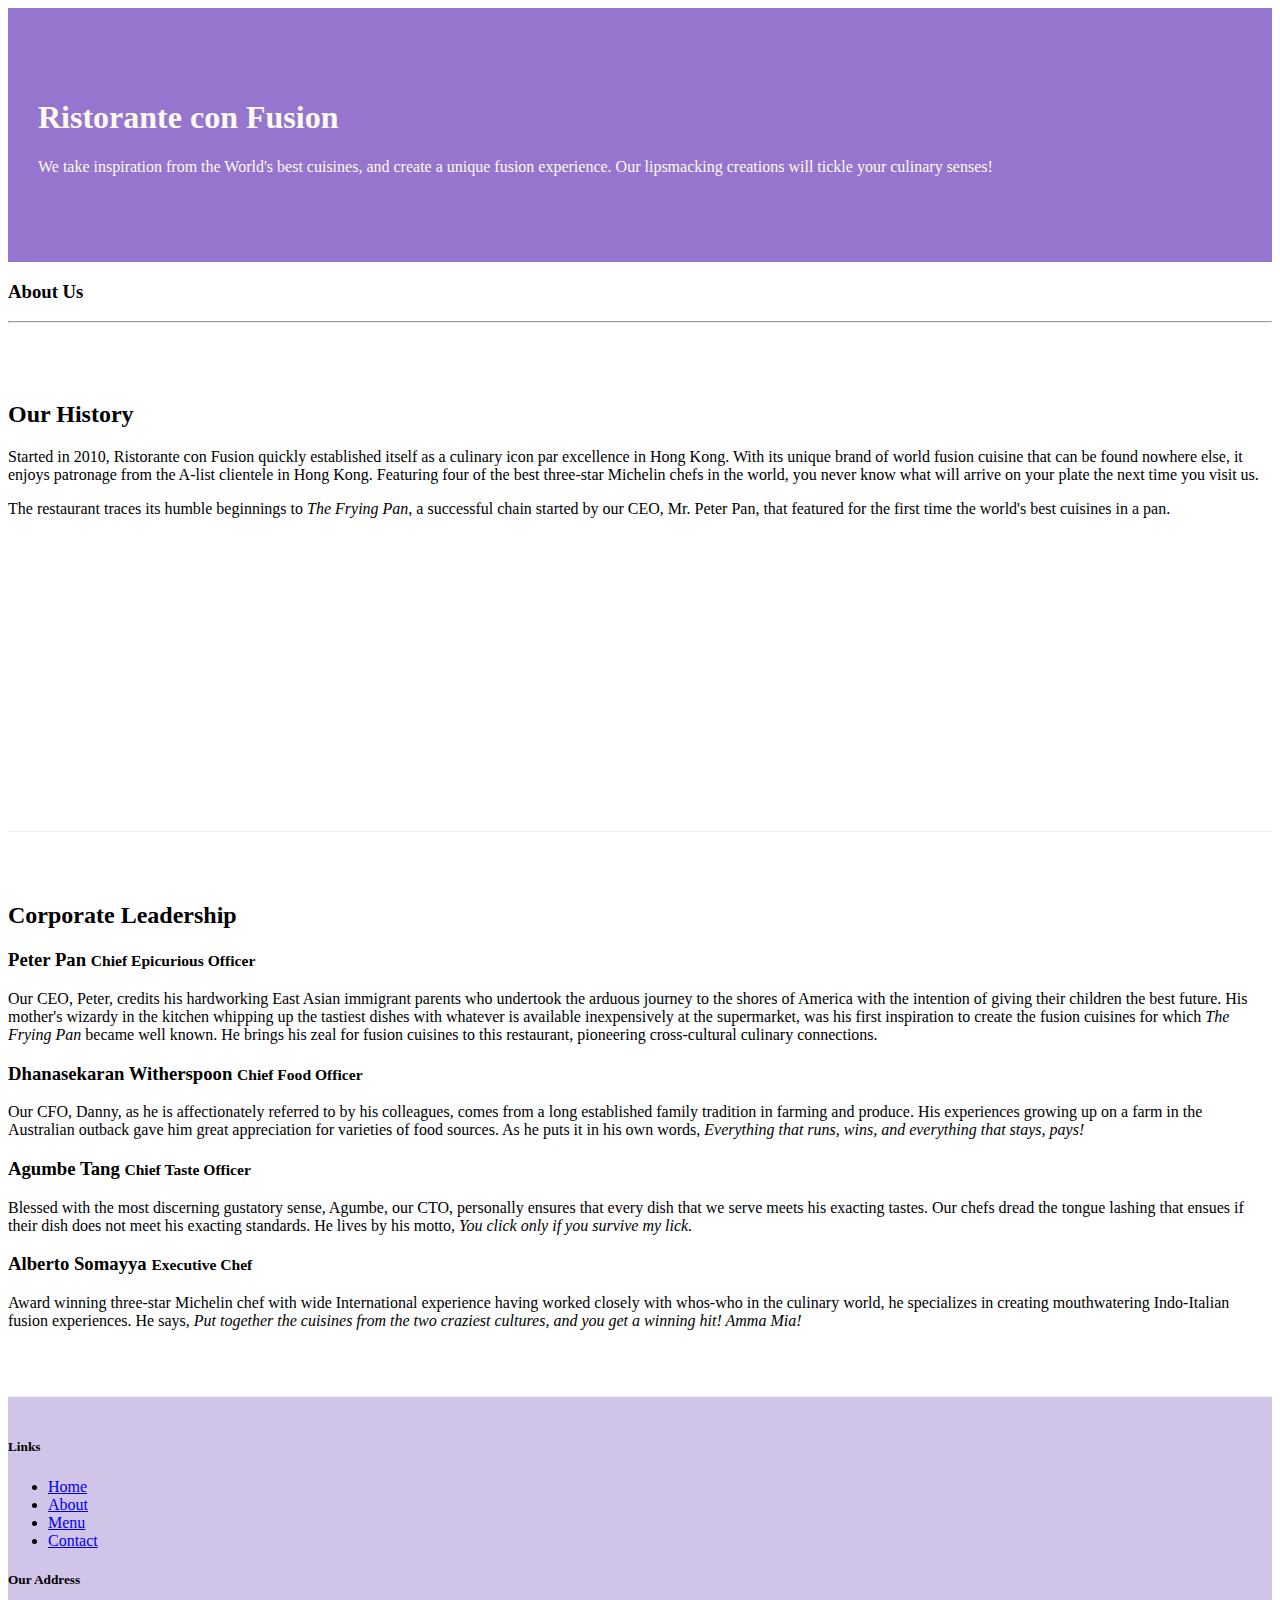
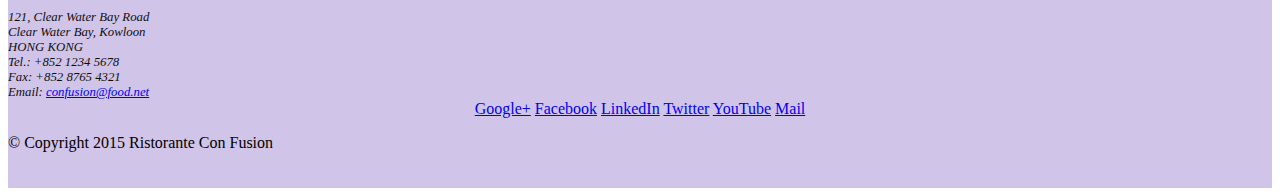
==== aboutus.html @ eb4606a0 "Assignment 1" ====
<!DOCTYPE html>
<html lang="en">

<head>
  <!-- Required meta tags always come first -->
    <meta charset="utf-8">
    <meta name="viewport" content="width=device-width, initial-scale=1, shrink-to-fit=no">
    <meta http-equiv="x-ua-compatible" content="ie=edge">

    <!-- Bootstrap CSS -->
    <link rel="stylesheet" href="node_modules/bootstrap/dist/css/bootstrap.min.css">
    <link rel="stylesheet" href="css/styles.css">

    <title>Ristorante Con Fusion</title>
</head>

<body>

    <header class="jumbotron">
        <div class="container">
            <div class="row row-header">
                <div class="col-12 col-sm-8">
                    <h1>Ristorante con Fusion</h1>
                    <p>We take inspiration from the World's best cuisines, and create a unique fusion experience. Our lipsmacking creations will tickle your culinary senses!</p>
                </div>
                <div class="col col-sm">
                </div>
            </div>
        </div>
    </header>

    <div class="container">
        <div class="row">
            <div>
               <h3>About Us</h3>
               <hr>
            </div>
        </div>
        
        <div class="row row-content">
            <div class="col-md-6">
                <h2>Our History</h2>
                <p>Started in 2010, Ristorante con Fusion quickly established itself as a culinary icon par excellence in Hong Kong. With its unique brand of world fusion cuisine that can be found nowhere else, it enjoys patronage from the A-list clientele in Hong Kong.  Featuring four of the best three-star Michelin chefs in the world, you never know what will arrive on your plate the next time you visit us.</p>
                <p>The restaurant traces its humble beginnings to <em>The Frying Pan</em>, a successful chain started by our CEO, Mr. Peter Pan, that featured for the first time the world's best cuisines in a pan.</p>
            </div>
            <div>
            </div>
        </div>


        <div class="row row-content">
            <div>
                <h2>Corporate Leadership</h2>
                <h3>Peter Pan <small>Chief Epicurious Officer</small></h3>
                <p class="hidden-sm-down">Our CEO, Peter, credits his hardworking East Asian immigrant parents who undertook the arduous journey to the shores of America with the intention of giving their children the best future. His mother's wizardy in the kitchen whipping up the tastiest dishes with whatever is available inexpensively at the supermarket, was his first inspiration to create the fusion cuisines for which <em>The Frying Pan</em> became well known. He brings his zeal for fusion cuisines to this restaurant, pioneering cross-cultural culinary connections.</p>
                <h3>Dhanasekaran Witherspoon <small>Chief Food Officer</small></h3>
                <p class="hidden-sm-down">Our CFO, Danny, as he is affectionately referred to by his colleagues, comes from a long established family tradition in farming and produce. His experiences growing up on a farm in the Australian outback gave him great appreciation for varieties of food sources. As he puts it in his own words, <em>Everything that runs, wins, and everything that stays, pays!</em></p>
                <h3>Agumbe Tang <small>Chief Taste Officer</small></h3>
                <p class="hidden-sm-down">Blessed with the most discerning gustatory sense, Agumbe, our CTO, personally ensures that every dish that we serve meets his exacting tastes. Our chefs dread the tongue lashing that ensues if their dish does not meet his exacting standards. He lives by his motto, <em>You click only if you survive my lick.</em></p>
                <h3>Alberto Somayya <small>Executive Chef</small></h3>
                <p class="hidden-sm-down">Award winning three-star Michelin chef with wide International experience having worked closely with whos-who in the culinary world, he specializes in creating mouthwatering Indo-Italian fusion experiences. He says, <em>Put together the cuisines from the two craziest cultures, and you get a winning hit! Amma Mia!</em></p>
            </div>
       </div>

    </div>

    <footer class="footer">
        <div class="container">
            <div class="row">             
                <div class="col-5 offset-1 col-sm-2">
                    <h5>Links</h5>
                    <ul class="list-unstyled">
                        <li><a href="#">Home</a></li>
                        <li><a href="#">About</a></li>
                        <li><a href="#">Menu</a></li>
                        <li><a href="#">Contact</a></li>
                    </ul>
                </div>
                <div class="col-6 col-sm-5">
                    <h5>Our Address</h5>
                    <address>
		              121, Clear Water Bay Road<br>
		              Clear Water Bay, Kowloon<br>
		              HONG KONG<br>
		              Tel.: +852 1234 5678<br>
		              Fax: +852 8765 4321<br>
		              Email: <a href="mailto:confusion@food.net">confusion@food.net</a>
		           </address>
                </div>
                <div class="col-sm align-self-center">
                    <div style="text-align:center">
                        <a href="http://google.com/+">Google+</a>
                        <a href="http://www.facebook.com/profile.php?id=">Facebook</a>
                        <a href="http://www.linkedin.com/in/">LinkedIn</a>
                        <a href="http://twitter.com/">Twitter</a>
                        <a href="http://youtube.com/">YouTube</a>
                        <a href="mailto:">Mail</a>
                    </div>
                </div>
           </div>
           <div class="row justify-content-center">             
                <div class="col-auto">
                    <p>© Copyright 2015 Ristorante Con Fusion</p>
                </div>
           </div>
        </div>
    </footer>

</body>

</html>
---- css/styles.css ----
.row-header {
    margin:0px auto;
    padding:0px;
}

.row-content{
    margin:0px auto;
    padding:50px 0px 50px 0px;
    border-bottom:1px ridge;
    min-height: 400px;
}

.footer{
    background-color: #D1C4E9;
    margin: 0px auto;
    padding: 20px 0px 20px 0px;
}

.jumbotron{
    padding: 70px 30px 70px 30px;
    margin: 0px auto;
    background-color: #9575CD;
    color: floralwhite;
}

address{
    font-size: 80%;
    margin: 0px;
    color: #0f0f0f;
}
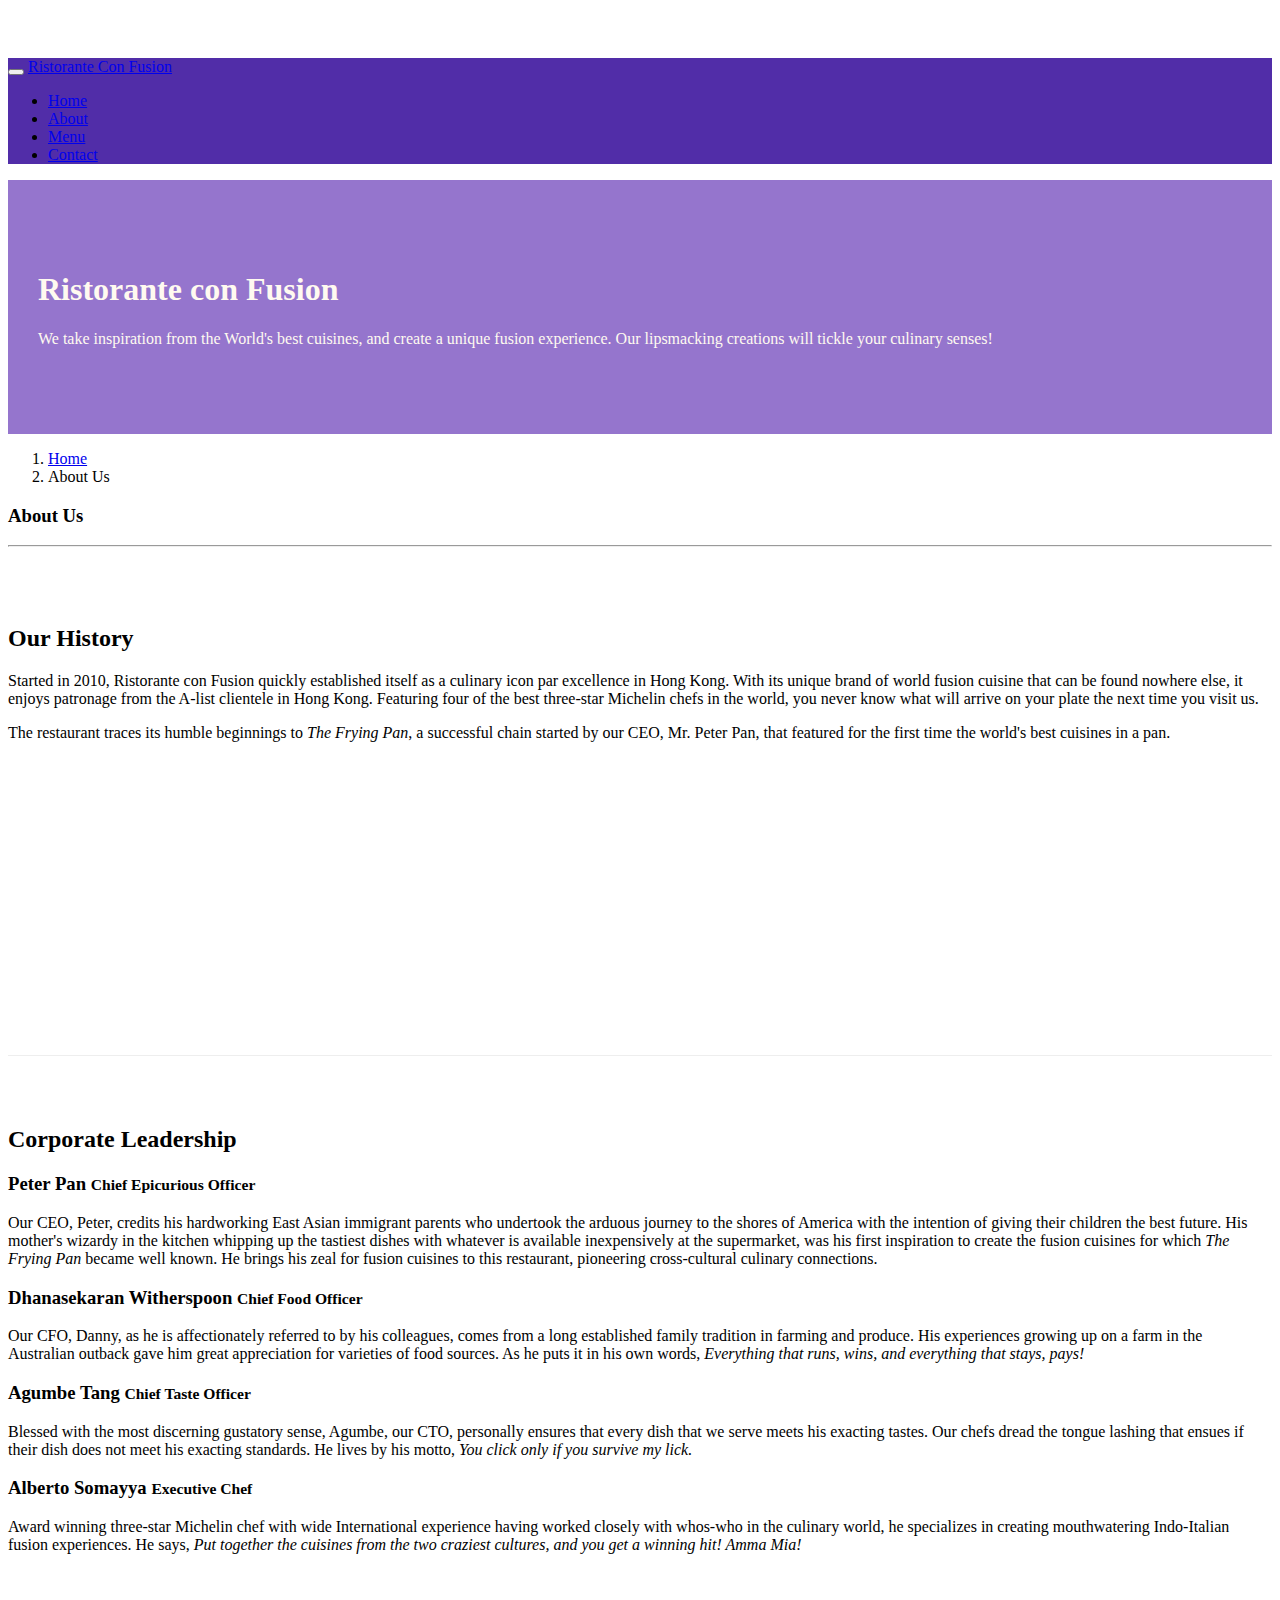
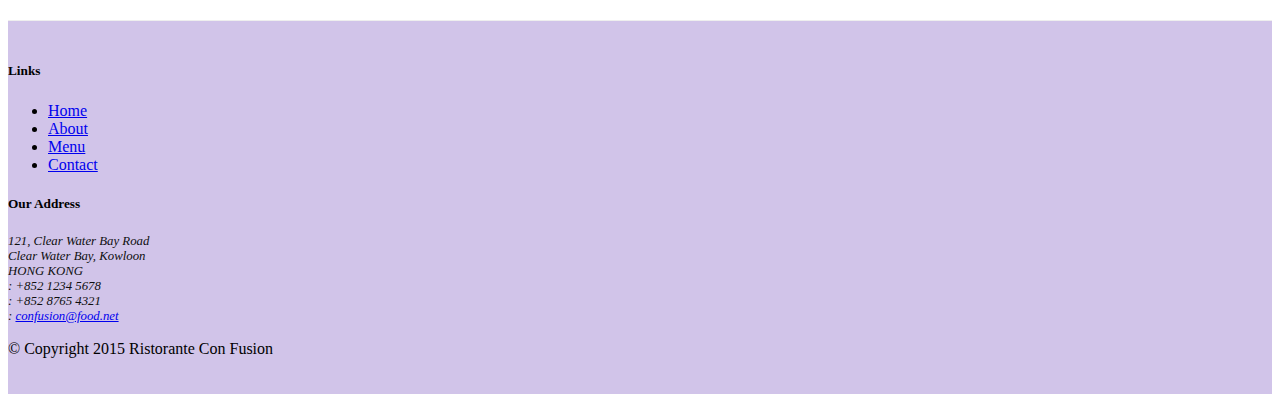
==== commit 92e9f3b8: "Nav-Bar & Icon-Fonts" ====
--- a/aboutus.html
+++ b/aboutus.html
@@ -9,12 +9,30 @@
 
     <!-- Bootstrap CSS -->
     <link rel="stylesheet" href="node_modules/bootstrap/dist/css/bootstrap.min.css">
+    <link rel="stylesheet" href="node_modules/font-awesome/css/font-awesome.min.css">
+    <link rel="stylesheet" href="css/bootstrap-social.css">
     <link rel="stylesheet" href="css/styles.css">
 
     <title>Ristorante Con Fusion</title>
 </head>
 
 <body>
+    <nav class="navbar navbar-inverse navbar-toggleable-sm fixed-top">
+        <div class="container">
+            <button class="navbar-toggler" type="button" data-toggle="collapse" data-target="#Navbar">
+                <span class="navbar-toggler-icon"></span>
+            </button>
+            <a class="navbar-brand" href="./index.html">Ristorante Con Fusion</a>
+            <div class="collapse navbar-collapse" id="Navbar">
+                <ul class="navbar-nav">
+                    <li class="nav-item"><a class="nav-link" href="./index.html"><span class="fa fa-home fa-lg"></span> Home</a></li>
+                    <li class="nav-item active"><a class="nav-link" href="#"><span class="fa fa-info fa-lg"></span> About</a></li>
+                    <li class="nav-item"><a class="nav-link" href="#"><span class="fa fa-list fa-lg"></span> Menu</a></li>
+                    <li class="nav-item"><a class="nav-link" href="#"><span class="fa fa-address-card fa-lg"></span> Contact</a></li>
+                </ul>
+            </div>
+        </div>
+    </nav>
 
     <header class="jumbotron">
         <div class="container">
@@ -31,6 +49,10 @@
 
     <div class="container">
         <div class="row">
+            <ol class="col-12 breadcrumb">
+                <li class="breadcrumb-item"><a href="./index.html">Home</a></li>
+                <li class="breadcrumb-item active">About Us</li>
+            </ol>
             <div>
                <h3>About Us</h3>
                <hr>
@@ -70,7 +92,7 @@
                 <div class="col-5 offset-1 col-sm-2">
                     <h5>Links</h5>
                     <ul class="list-unstyled">
-                        <li><a href="#">Home</a></li>
+                        <li><a href="./index.html">Home</a></li>
                         <li><a href="#">About</a></li>
                         <li><a href="#">Menu</a></li>
                         <li><a href="#">Contact</a></li>
@@ -82,19 +104,19 @@
 		              121, Clear Water Bay Road<br>
 		              Clear Water Bay, Kowloon<br>
 		              HONG KONG<br>
-		              Tel.: +852 1234 5678<br>
-		              Fax: +852 8765 4321<br>
-		              Email: <a href="mailto:confusion@food.net">confusion@food.net</a>
+		              <i class="fa fa-phone fa-lg"></i>: +852 1234 5678<br>
+		              <i class="fa fa-fax fa-lg"></i>: +852 8765 4321<br>
+		              <i class="fa fa-envelope fa-lg"></i>: <a href="mailto:confusion@food.net">confusion@food.net</a>
 		           </address>
                 </div>
                 <div class="col-sm align-self-center">
                     <div style="text-align:center">
-                        <a href="http://google.com/+">Google+</a>
-                        <a href="http://www.facebook.com/profile.php?id=">Facebook</a>
-                        <a href="http://www.linkedin.com/in/">LinkedIn</a>
-                        <a href="http://twitter.com/">Twitter</a>
-                        <a href="http://youtube.com/">YouTube</a>
-                        <a href="mailto:">Mail</a>
+                        <a class="btn btn-social-icon btn-google-plus" href="http://google.com/+"><i class="fa fa-google-plus"></i></a>
+                        <a class="btn btn-social-icon btn-facebook" href="http://www.facebook.com/profile.php?id="><i class="fa fa-facebook"></i></a>
+                        <a class="btn btn-social-icon btn-linkedin" href="http://www.linkedin.com/in/"><i class="fa fa-linkedin"></i></a>
+                        <a class="btn btn-social-icon btn-twitter" href="http://twitter.com/"><i class="fa fa-twitter"></i></a>
+                        <a class="btn btn-social-icon btn-youtube" href="http://youtube.com/"><i class="fa fa-youtube"></i></a>
+                        <a class="btn btn-social-icon" href="mailto:"><i class="fa fa-envelope-o"></i></a>
                     </div>
                 </div>
            </div>
--- a/css/styles.css
+++ b/css/styles.css
@@ -27,4 +27,13 @@
     font-size: 80%;
     margin: 0px;
     color: #0f0f0f;
+}
+
+body{
+    padding: 50px 0px 0px 0px;
+    z-index: 0;
+}
+
+.navbar-inverse{
+    background-color: #512DA8;
 }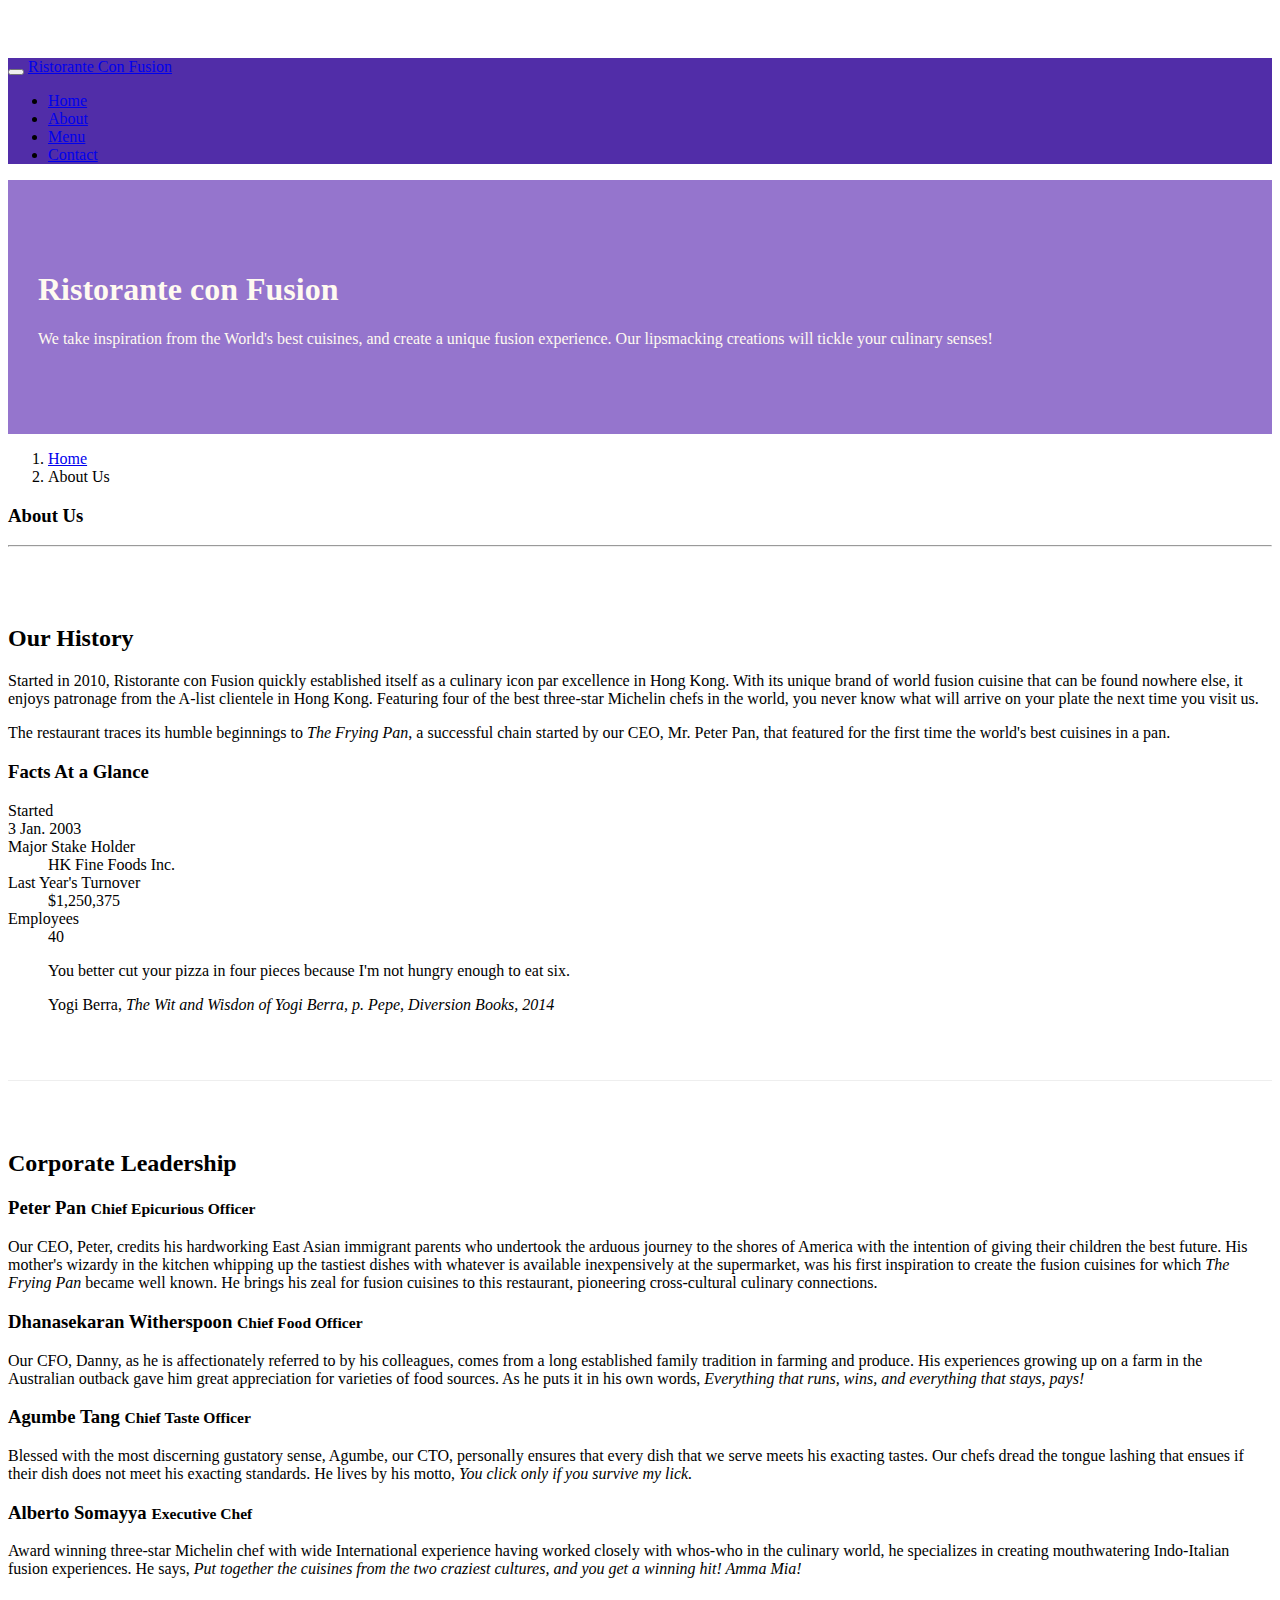
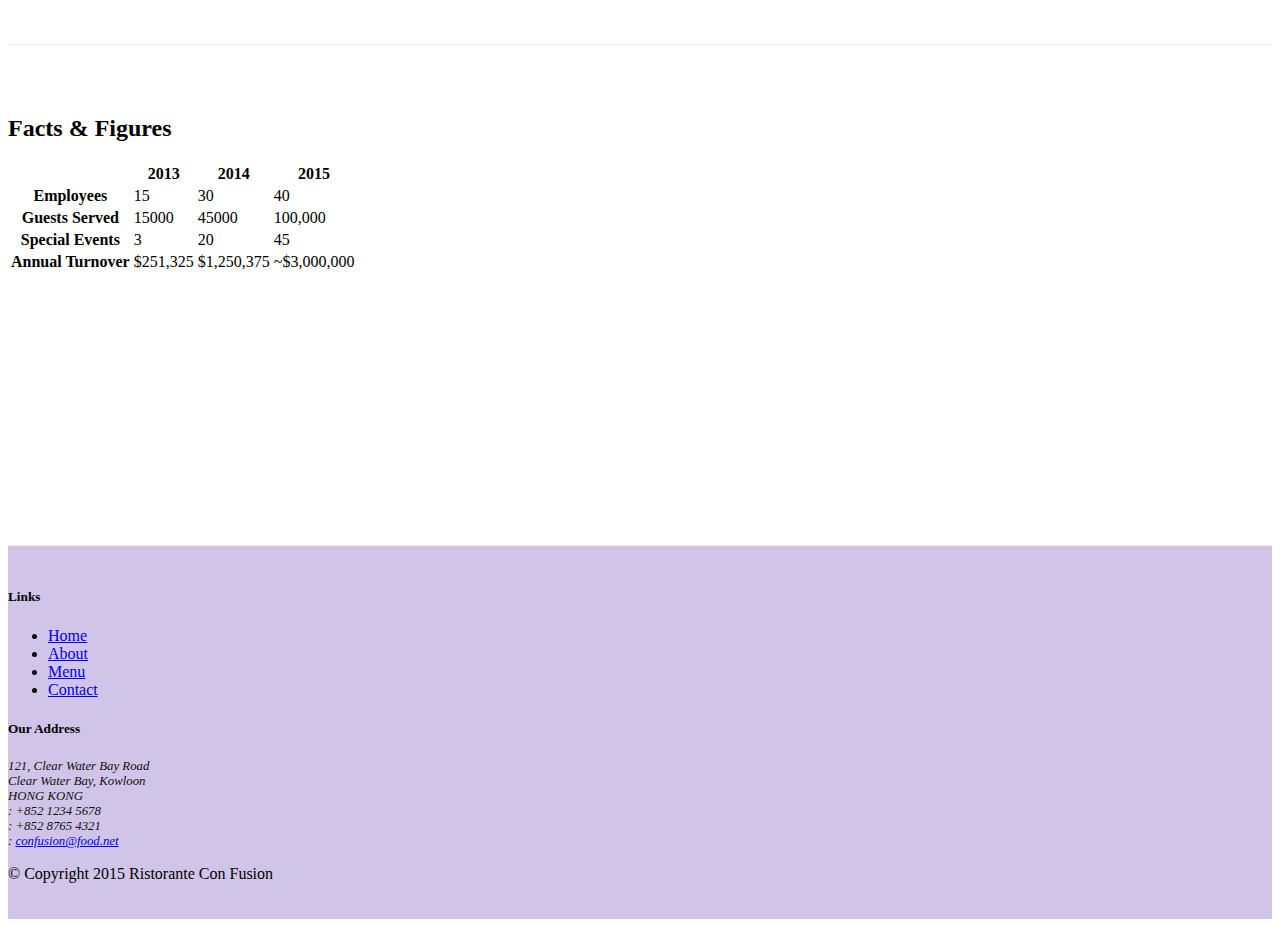
==== commit 23e8a142: "Tables & Cards" ====
--- a/aboutus.html
+++ b/aboutus.html
@@ -28,7 +28,7 @@
                     <li class="nav-item"><a class="nav-link" href="./index.html"><span class="fa fa-home fa-lg"></span> Home</a></li>
                     <li class="nav-item active"><a class="nav-link" href="#"><span class="fa fa-info fa-lg"></span> About</a></li>
                     <li class="nav-item"><a class="nav-link" href="#"><span class="fa fa-list fa-lg"></span> Menu</a></li>
-                    <li class="nav-item"><a class="nav-link" href="#"><span class="fa fa-address-card fa-lg"></span> Contact</a></li>
+                    <li class="nav-item"><a class="nav-link" href="./contactus.html"><span class="fa fa-address-card fa-lg"></span> Contact</a></li>
                 </ul>
             </div>
         </div>
@@ -65,7 +65,32 @@
                 <p>Started in 2010, Ristorante con Fusion quickly established itself as a culinary icon par excellence in Hong Kong. With its unique brand of world fusion cuisine that can be found nowhere else, it enjoys patronage from the A-list clientele in Hong Kong.  Featuring four of the best three-star Michelin chefs in the world, you never know what will arrive on your plate the next time you visit us.</p>
                 <p>The restaurant traces its humble beginnings to <em>The Frying Pan</em>, a successful chain started by our CEO, Mr. Peter Pan, that featured for the first time the world's best cuisines in a pan.</p>
             </div>
-            <div>
+            <div class="col-sm">
+                <div class="card">
+                    <h3 class="card-header bg-primary text-white">Facts At a Glance</h3>
+                    <div class="card-block">
+                        <dl class="row">
+                            <dt class="col-6">Started</dt>
+                            <dt class="col-6">3 Jan. 2003</dt>
+                            <dt class="col-6">Major Stake Holder</dt>
+                            <dd class="col-6">HK Fine Foods Inc.</dd>
+                            <dt class="col-6">Last Year's Turnover</dt>
+                            <dd class="col-6">$1,250,375</dd>
+                            <dt class="col-6">Employees</dt>
+                            <dd class="col-6">40</dd>
+                        </dl>
+                    </div>
+                </div>
+            </div>
+            <div class="col-12">
+                <div class="card card-block bg-faded">
+                    <blockquote class="blockquote">
+                        <p class="mb-0">You better cut your pizza in four pieces because I'm not hungry enough to eat six.</p>
+                        <footer class="blockquote-footer">Yogi Berra,
+                            <cite title="Source Title">The Wit and Wisdon of Yogi Berra, p. Pepe, Diversion Books, 2014</cite>
+                        </footer>
+                    </blockquote>
+                </div>
             </div>
         </div>
 
@@ -83,7 +108,52 @@
                 <p class="hidden-sm-down">Award winning three-star Michelin chef with wide International experience having worked closely with whos-who in the culinary world, he specializes in creating mouthwatering Indo-Italian fusion experiences. He says, <em>Put together the cuisines from the two craziest cultures, and you get a winning hit! Amma Mia!</em></p>
             </div>
        </div>
-
+       <div class="row row-content">
+           <div class="col-12 col-sm-9">
+               <h2>Facts &amp; Figures</h2>
+               <div class="table table-responsive">
+                    <table class="table table-striped">
+                        <thead class="thead-inverse">
+                            <tr>
+                                <th>&nbsp;</th>
+                                <th>2013</th>
+                                <th>2014</th>
+                                <th>2015</th>
+                            </tr>
+                        </thead>
+                        <tbody>
+                            <tr>
+                                <th>Employees</th>
+                                <td>15</td>
+                                <td>30</td>
+                                <td>40</td>
+                            </tr>
+                            <tr>
+                                <th>Guests Served</th>
+                                <td>15000</td>
+                                <td>45000</td>
+                                <td>100,000</td>
+                            </tr>
+                            <tr>
+                                <th>Special Events</th>
+                                <td>3</td>
+                                <td>20</td>
+                                <td>45</td>
+                            </tr>
+                            <tr>
+                                <th>Annual Turnover</th>
+                                <td>$251,325</td>
+                                <td>$1,250,375</td>
+                                <td>~$3,000,000</td>
+                            </tr>
+                        </tbody>
+                    </table>
+               </div>
+           </div>
+           <div class="col-12 col-sm-3">
+               
+           </div> 
+       </div>
     </div>
 
     <footer class="footer">
@@ -95,7 +165,7 @@
                         <li><a href="./index.html">Home</a></li>
                         <li><a href="#">About</a></li>
                         <li><a href="#">Menu</a></li>
-                        <li><a href="#">Contact</a></li>
+                        <li><a href="./contactus.html">Contact</a></li>
                     </ul>
                 </div>
                 <div class="col-6 col-sm-5">
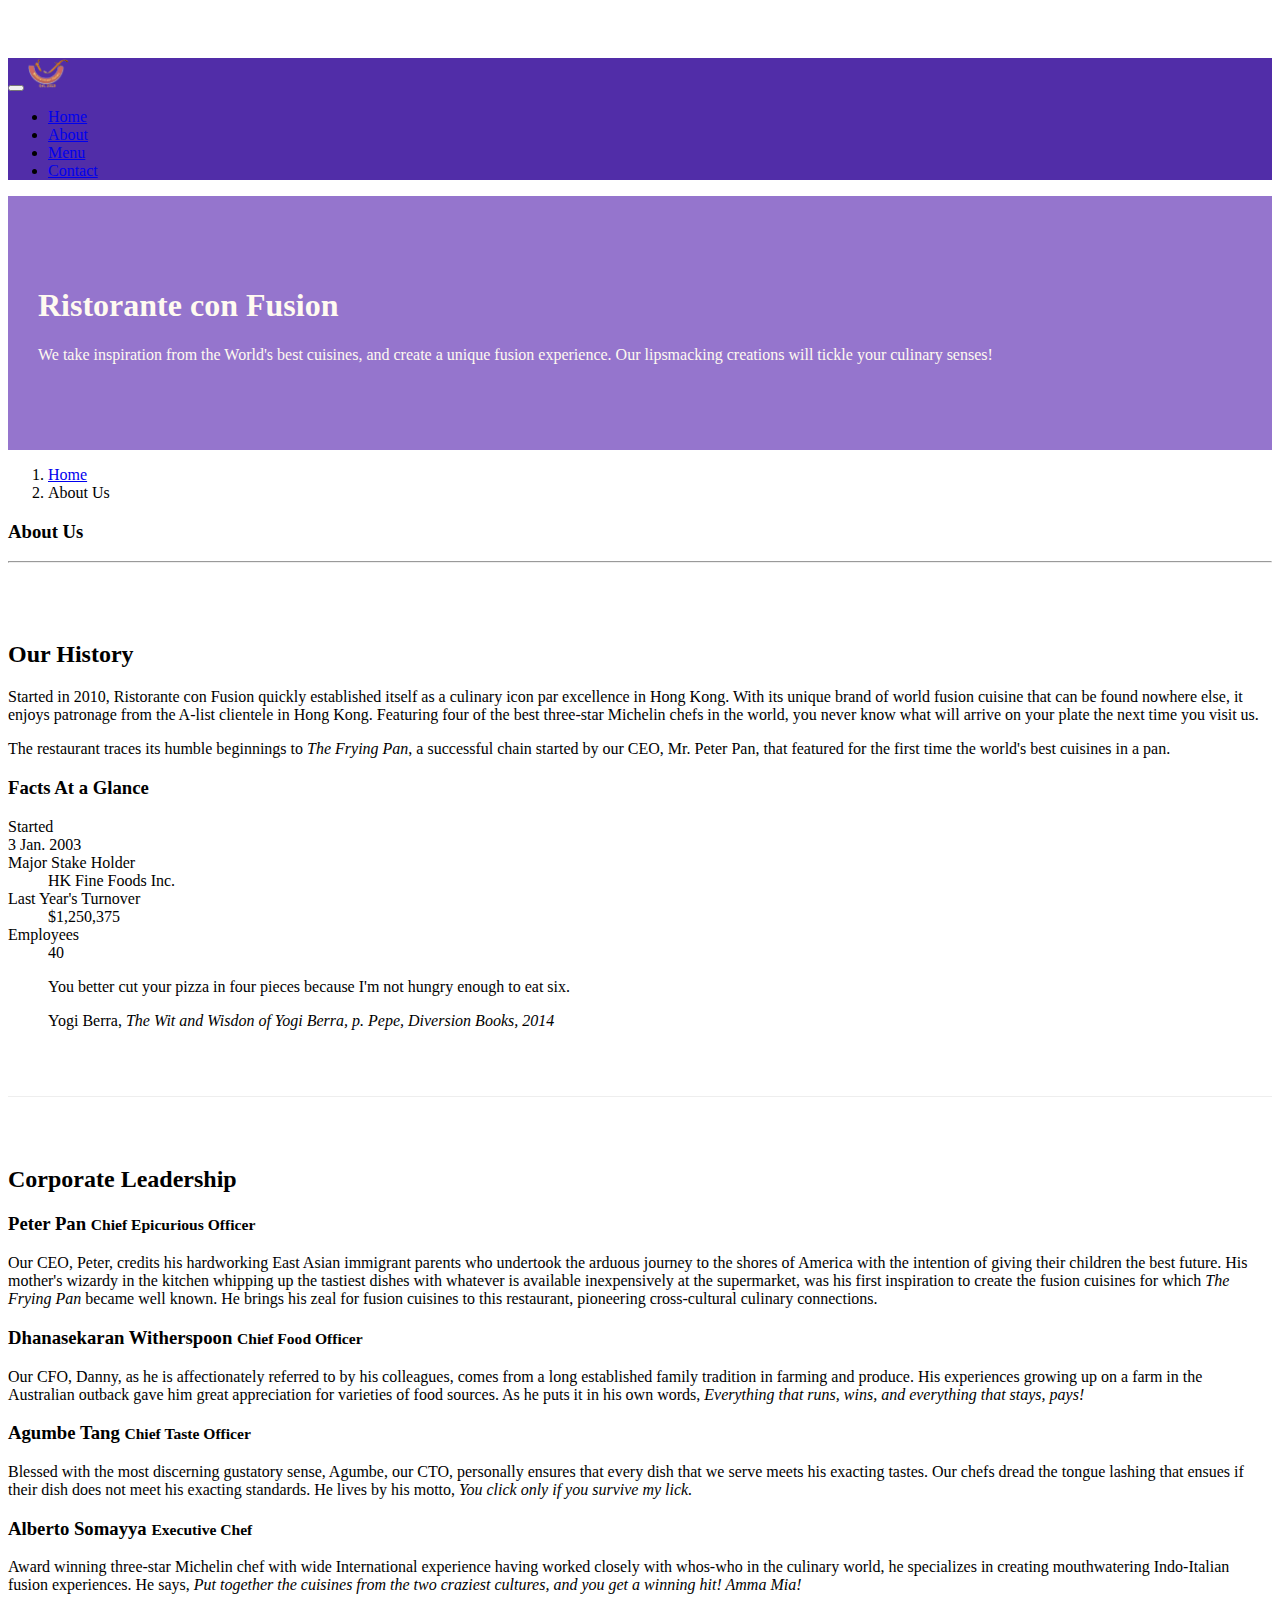
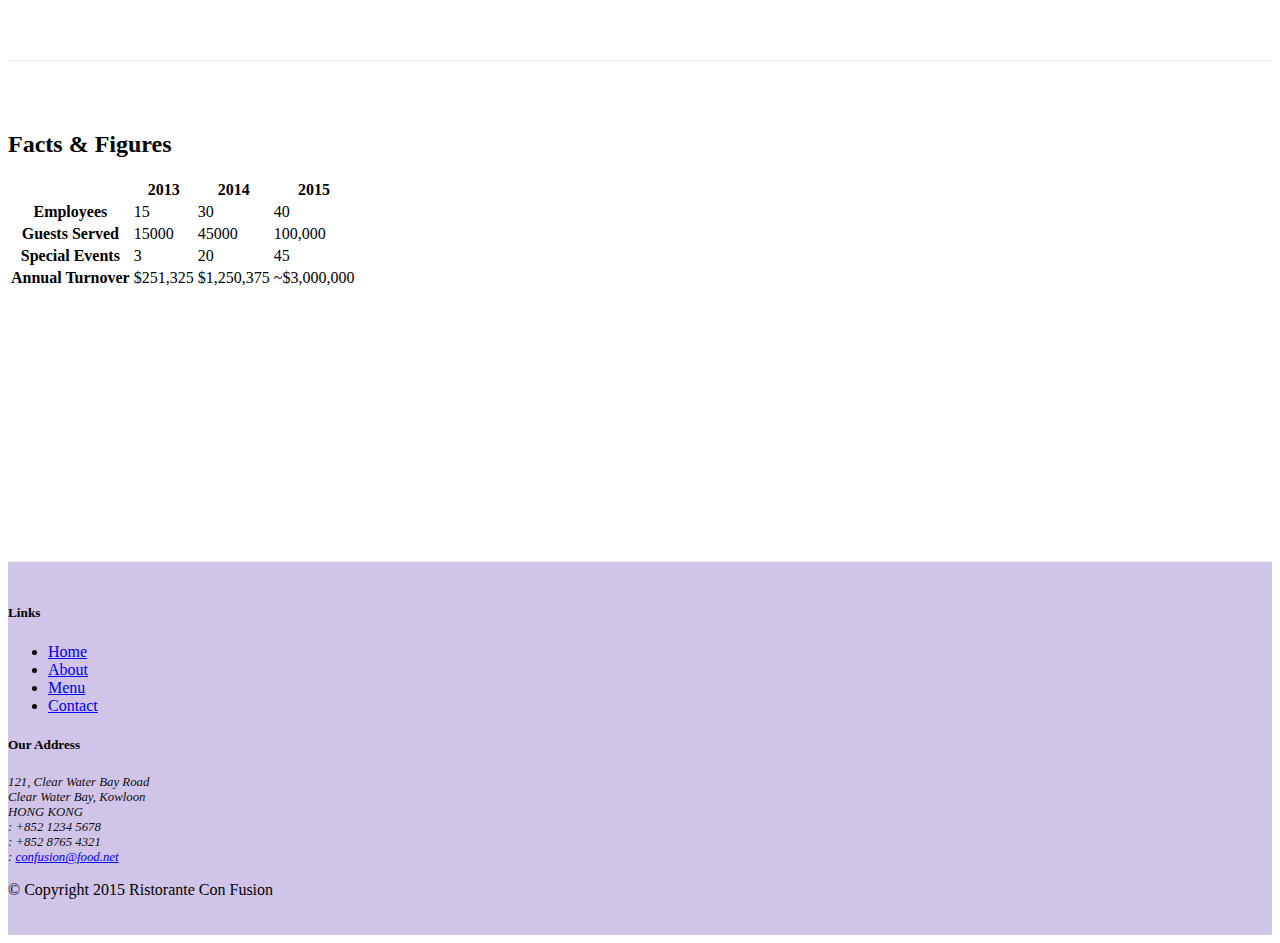
==== commit 5f52dbd5: "Images & Media" ====
--- a/aboutus.html
+++ b/aboutus.html
@@ -22,7 +22,7 @@
             <button class="navbar-toggler" type="button" data-toggle="collapse" data-target="#Navbar">
                 <span class="navbar-toggler-icon"></span>
             </button>
-            <a class="navbar-brand" href="./index.html">Ristorante Con Fusion</a>
+            <a class="navbar-brand" href="./index.html"><img src="img/logo.png" height="30" width="41"></a>
             <div class="collapse navbar-collapse" id="Navbar">
                 <ul class="navbar-nav">
                     <li class="nav-item"><a class="nav-link" href="./index.html"><span class="fa fa-home fa-lg"></span> Home</a></li>
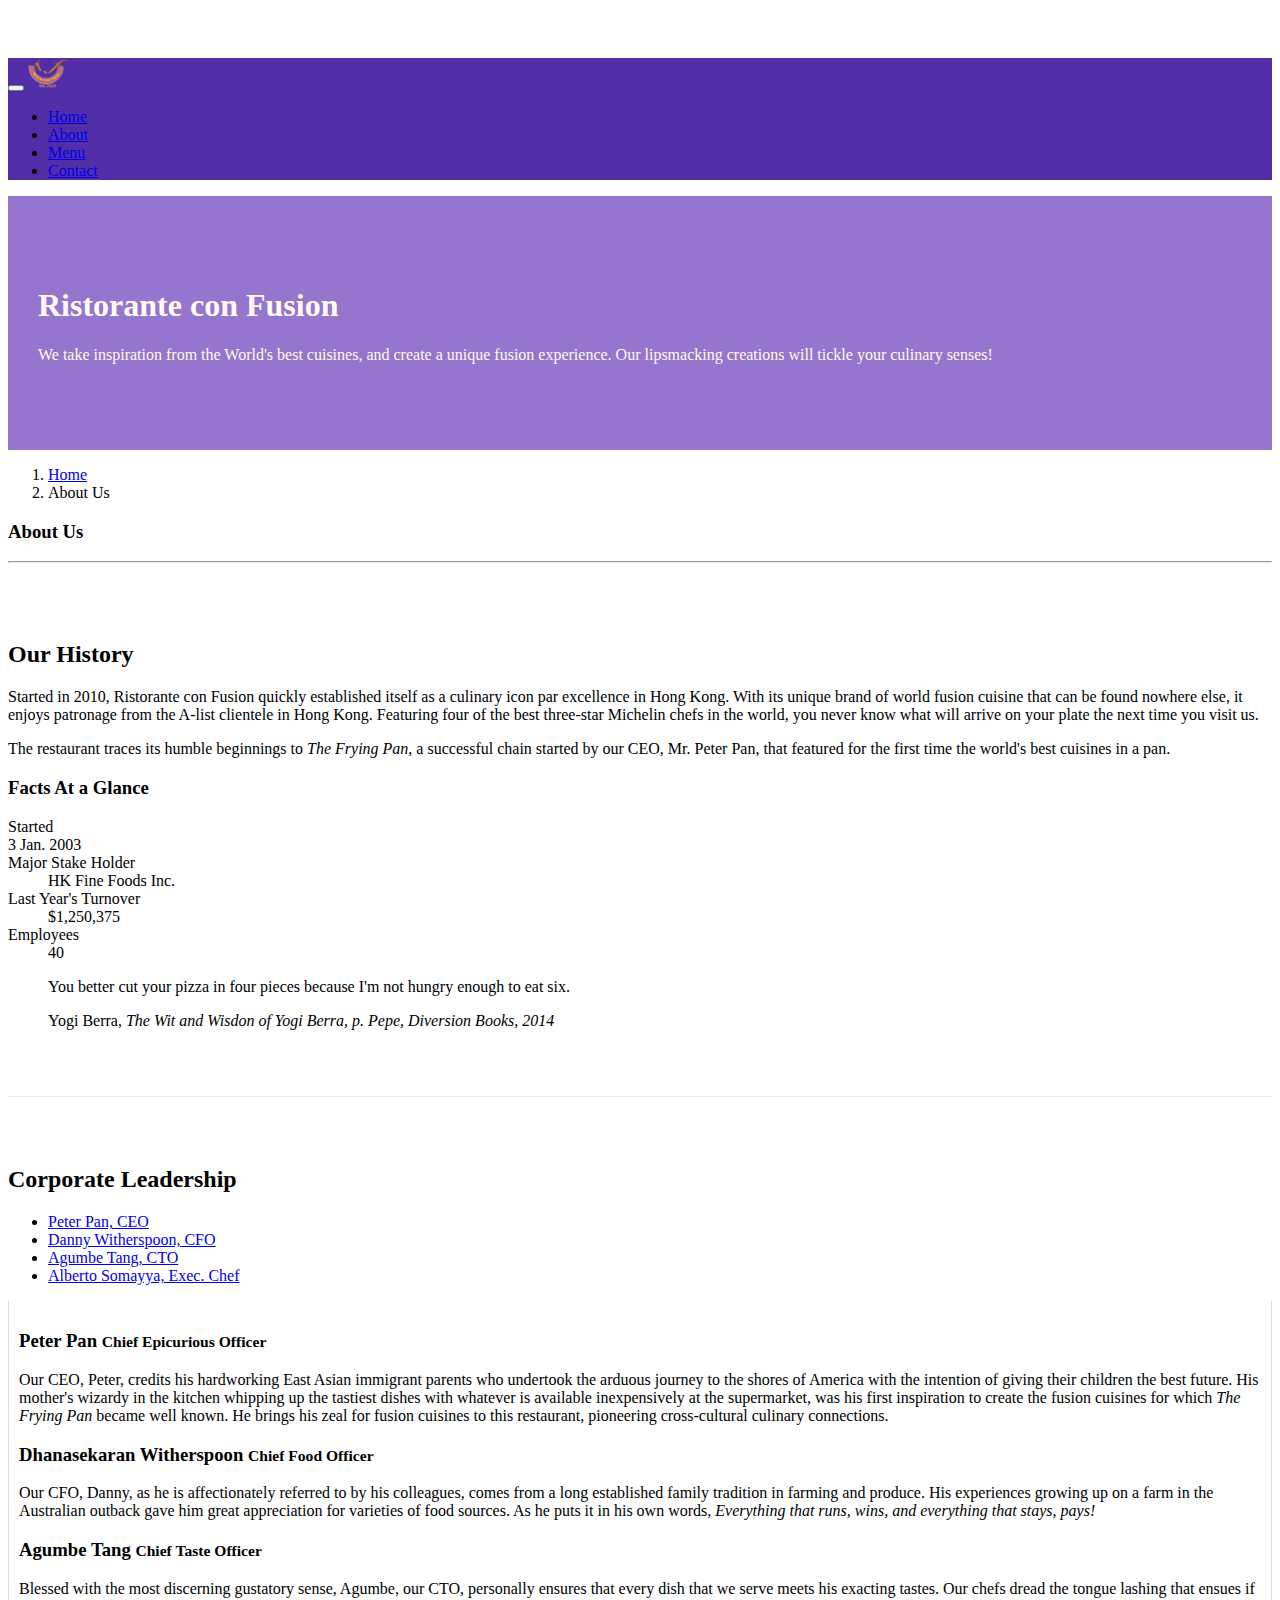
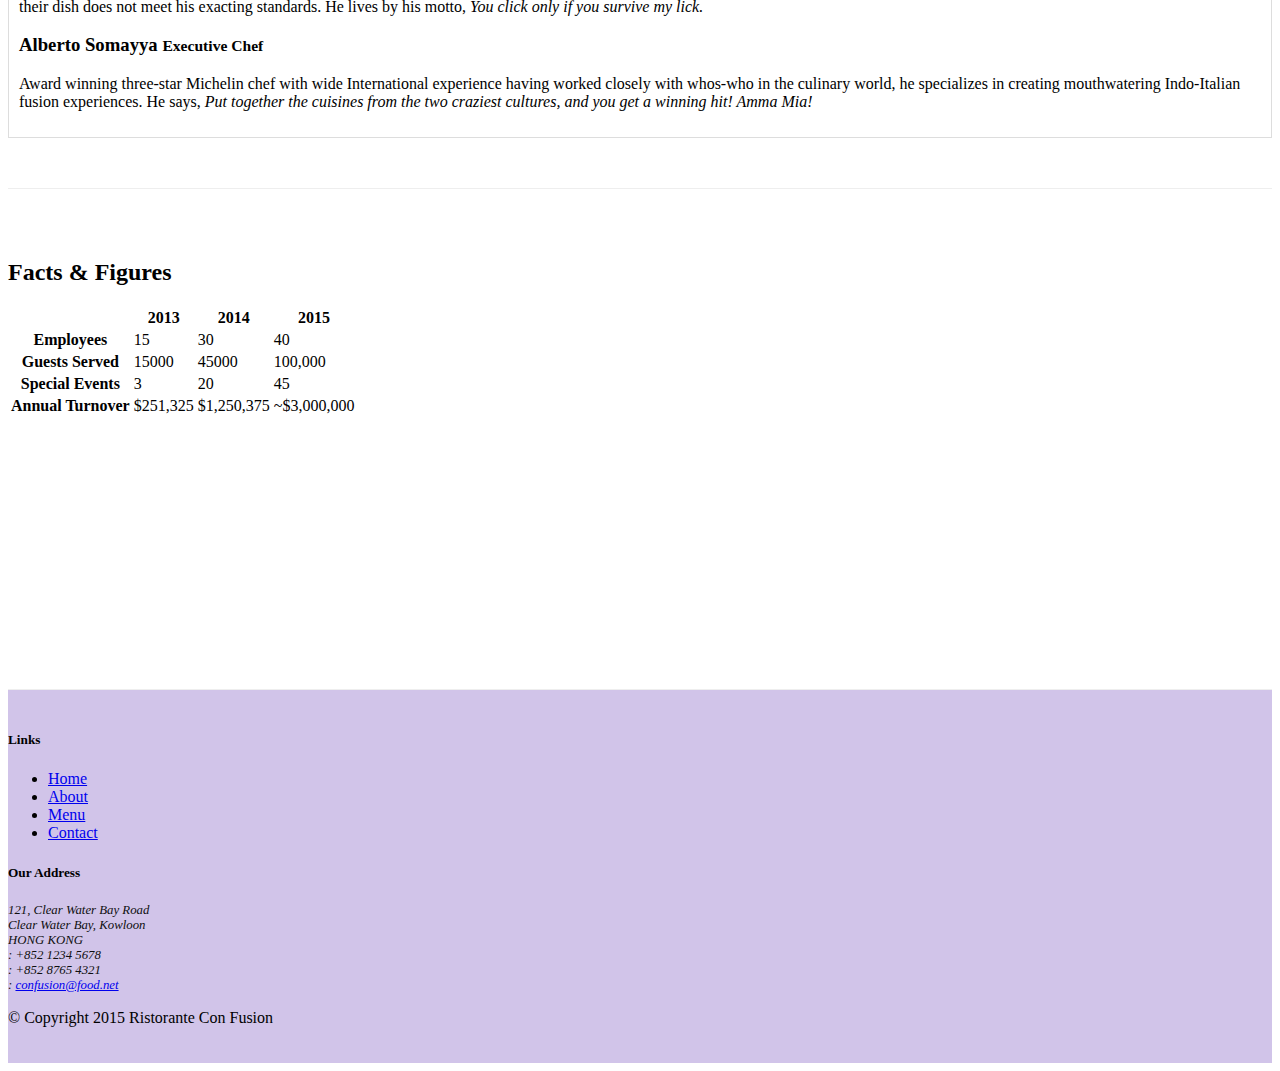
==== commit 6a7ddfeb: "Tabs" ====
--- a/aboutus.html
+++ b/aboutus.html
@@ -7,7 +7,7 @@
     <meta name="viewport" content="width=device-width, initial-scale=1, shrink-to-fit=no">
     <meta http-equiv="x-ua-compatible" content="ie=edge">
 
-    <!-- Bootstrap CSS -->
+  <!-- Bootstrap CSS -->
     <link rel="stylesheet" href="node_modules/bootstrap/dist/css/bootstrap.min.css">
     <link rel="stylesheet" href="node_modules/font-awesome/css/font-awesome.min.css">
     <link rel="stylesheet" href="css/bootstrap-social.css">
@@ -96,16 +96,42 @@
 
 
         <div class="row row-content">
-            <div>
+            <div class="col">
                 <h2>Corporate Leadership</h2>
-                <h3>Peter Pan <small>Chief Epicurious Officer</small></h3>
-                <p class="hidden-sm-down">Our CEO, Peter, credits his hardworking East Asian immigrant parents who undertook the arduous journey to the shores of America with the intention of giving their children the best future. His mother's wizardy in the kitchen whipping up the tastiest dishes with whatever is available inexpensively at the supermarket, was his first inspiration to create the fusion cuisines for which <em>The Frying Pan</em> became well known. He brings his zeal for fusion cuisines to this restaurant, pioneering cross-cultural culinary connections.</p>
-                <h3>Dhanasekaran Witherspoon <small>Chief Food Officer</small></h3>
-                <p class="hidden-sm-down">Our CFO, Danny, as he is affectionately referred to by his colleagues, comes from a long established family tradition in farming and produce. His experiences growing up on a farm in the Australian outback gave him great appreciation for varieties of food sources. As he puts it in his own words, <em>Everything that runs, wins, and everything that stays, pays!</em></p>
-                <h3>Agumbe Tang <small>Chief Taste Officer</small></h3>
-                <p class="hidden-sm-down">Blessed with the most discerning gustatory sense, Agumbe, our CTO, personally ensures that every dish that we serve meets his exacting tastes. Our chefs dread the tongue lashing that ensues if their dish does not meet his exacting standards. He lives by his motto, <em>You click only if you survive my lick.</em></p>
-                <h3>Alberto Somayya <small>Executive Chef</small></h3>
-                <p class="hidden-sm-down">Award winning three-star Michelin chef with wide International experience having worked closely with whos-who in the culinary world, he specializes in creating mouthwatering Indo-Italian fusion experiences. He says, <em>Put together the cuisines from the two craziest cultures, and you get a winning hit! Amma Mia!</em></p>
+
+                <ul class="nav nav-tabs">
+                    <li class="nav-item">
+                      <a class="nav-link active" href="#peter" role="tab" data-toggle="tab">Peter Pan, CEO</a>
+                    </li>
+                    <li class="nav-item">
+                      <a class="nav-link" href="#danny" role="tab" data-toggle="tab">Danny Witherspoon, CFO</a>
+                    </li>
+                    <li class="nav-item">
+                      <a class="nav-link" href="#agumbe"role="tab" data-toggle="tab">Agumbe Tang, CTO</a>
+                    </li>
+                    <li class="nav-item">
+                      <a class="nav-link" href="#alberto" role="tab" data-toggle="tab">Alberto Somayya, Exec. Chef</a>
+                    </li>
+                </ul>
+
+                <div class="tab-content">
+                    <div role="tabpanel" id="peter" class="tab-pane fade show active">
+                        <h3>Peter Pan <small>Chief Epicurious Officer</small></h3>
+                        <p class="hidden-sm-down">Our CEO, Peter, credits his hardworking East Asian immigrant parents who undertook the arduous journey to the shores of America with the intention of giving their children the best future. His mother's wizardy in the kitchen whipping up the tastiest dishes with whatever is available inexpensively at the supermarket, was his first inspiration to create the fusion cuisines for which <em>The Frying Pan</em> became well known. He brings his zeal for fusion cuisines to this restaurant, pioneering cross-cultural culinary connections.</p>
+                    </div>
+                    <div role="tabpanel" id="danny" class="tab-pane fade">
+                        <h3>Dhanasekaran Witherspoon <small>Chief Food Officer</small></h3>
+                        <p class="hidden-sm-down">Our CFO, Danny, as he is affectionately referred to by his colleagues, comes from a long established family tradition in farming and produce. His experiences growing up on a farm in the Australian outback gave him great appreciation for varieties of food sources. As he puts it in his own words, <em>Everything that runs, wins, and everything that stays, pays!</em></p>
+                    </div>
+                    <div role="tabpanel" id="agumbe" class="tab-pane fade">
+                        <h3>Agumbe Tang <small>Chief Taste Officer</small></h3>
+                        <p class="hidden-sm-down">Blessed with the most discerning gustatory sense, Agumbe, our CTO, personally ensures that every dish that we serve meets his exacting tastes. Our chefs dread the tongue lashing that ensues if their dish does not meet his exacting standards. He lives by his motto, <em>You click only if you survive my lick.</em></p>
+                    </div>
+                    <div role="tabpanel" id="alberto" class="tab-pane fade">
+                        <h3>Alberto Somayya <small>Executive Chef</small></h3>
+                        <p class="hidden-sm-down">Award winning three-star Michelin chef with wide International experience having worked closely with whos-who in the culinary world, he specializes in creating mouthwatering Indo-Italian fusion experiences. He says, <em>Put together the cuisines from the two craziest cultures, and you get a winning hit! Amma Mia!</em></p>
+                    </div>
+                </div>
             </div>
        </div>
        <div class="row row-content">
--- a/css/styles.css
+++ b/css/styles.css
@@ -36,4 +36,11 @@
 
 .navbar-inverse{
     background-color: #512DA8;
+}
+
+.tab-content {
+    border-left: 1px solid #ddd;
+    border-right: 1px solid #ddd;
+    border-bottom: 1px solid #ddd;
+    padding: 10px;
 }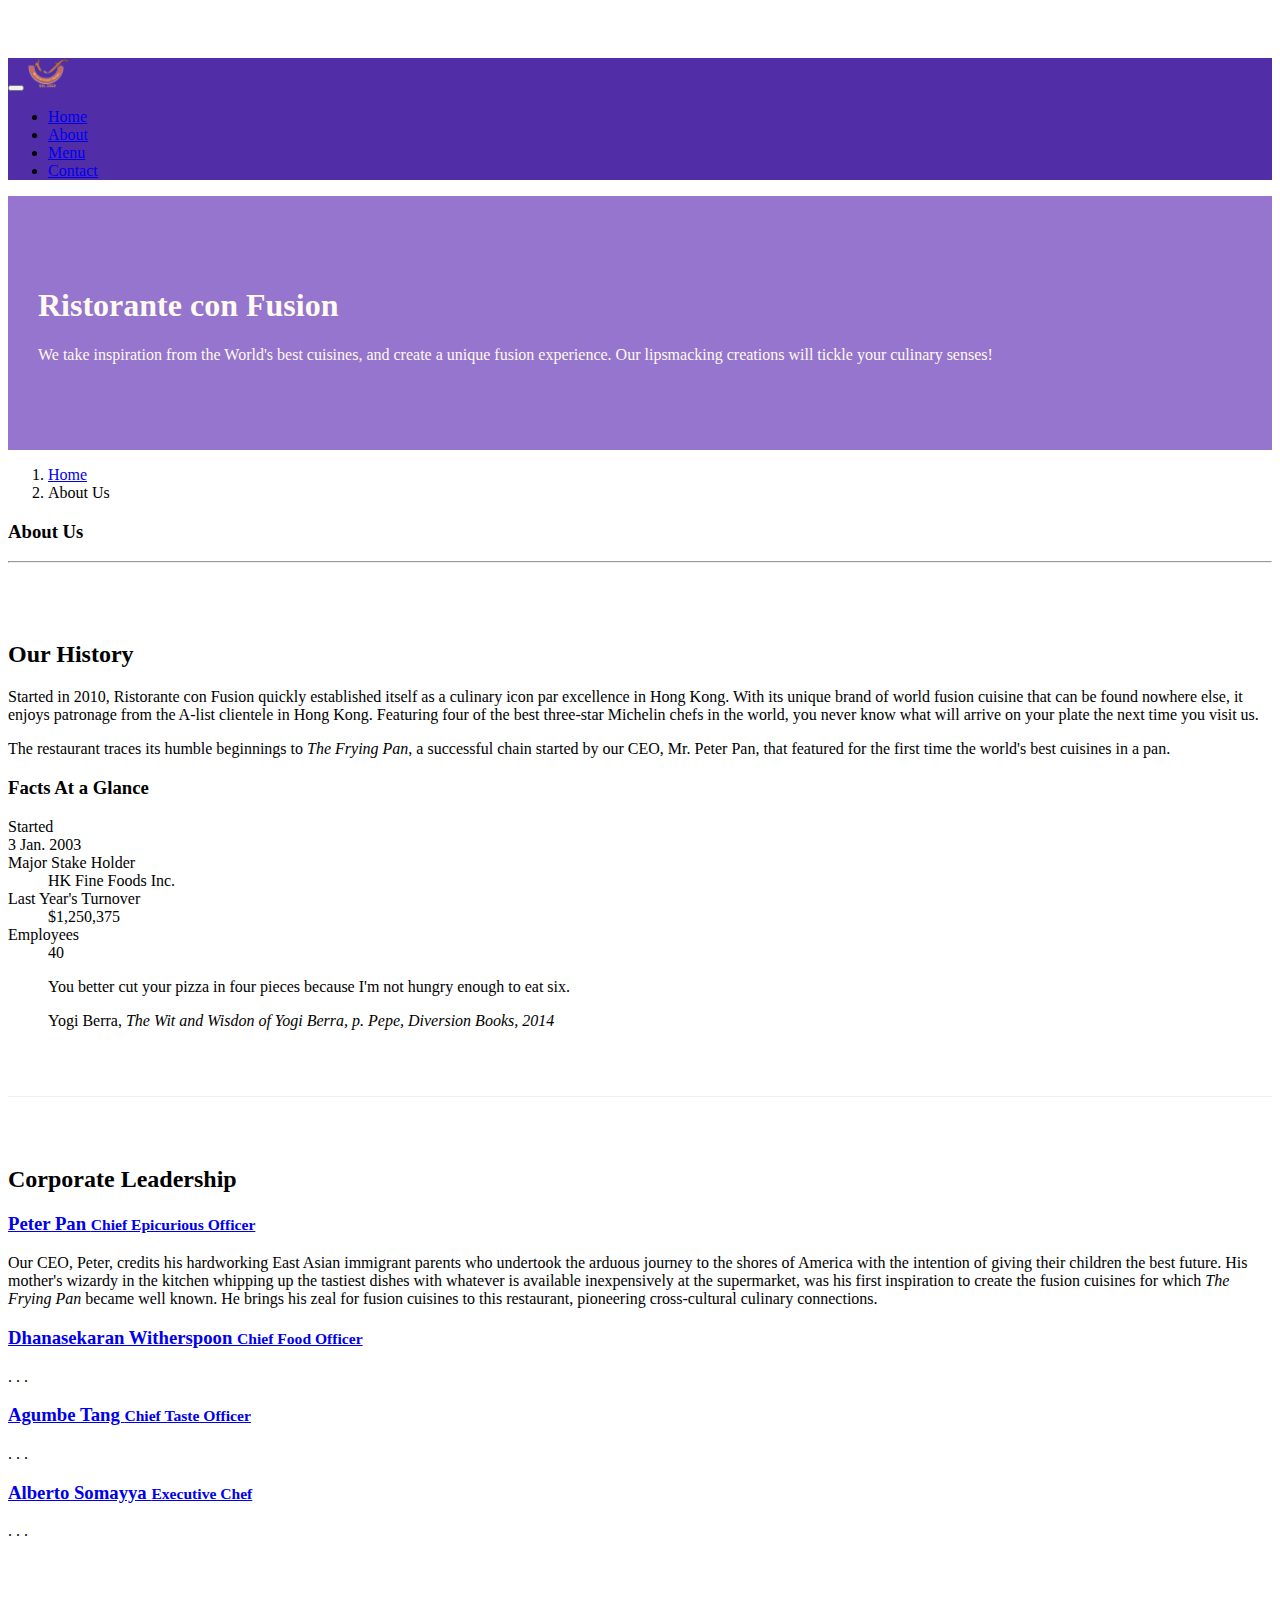
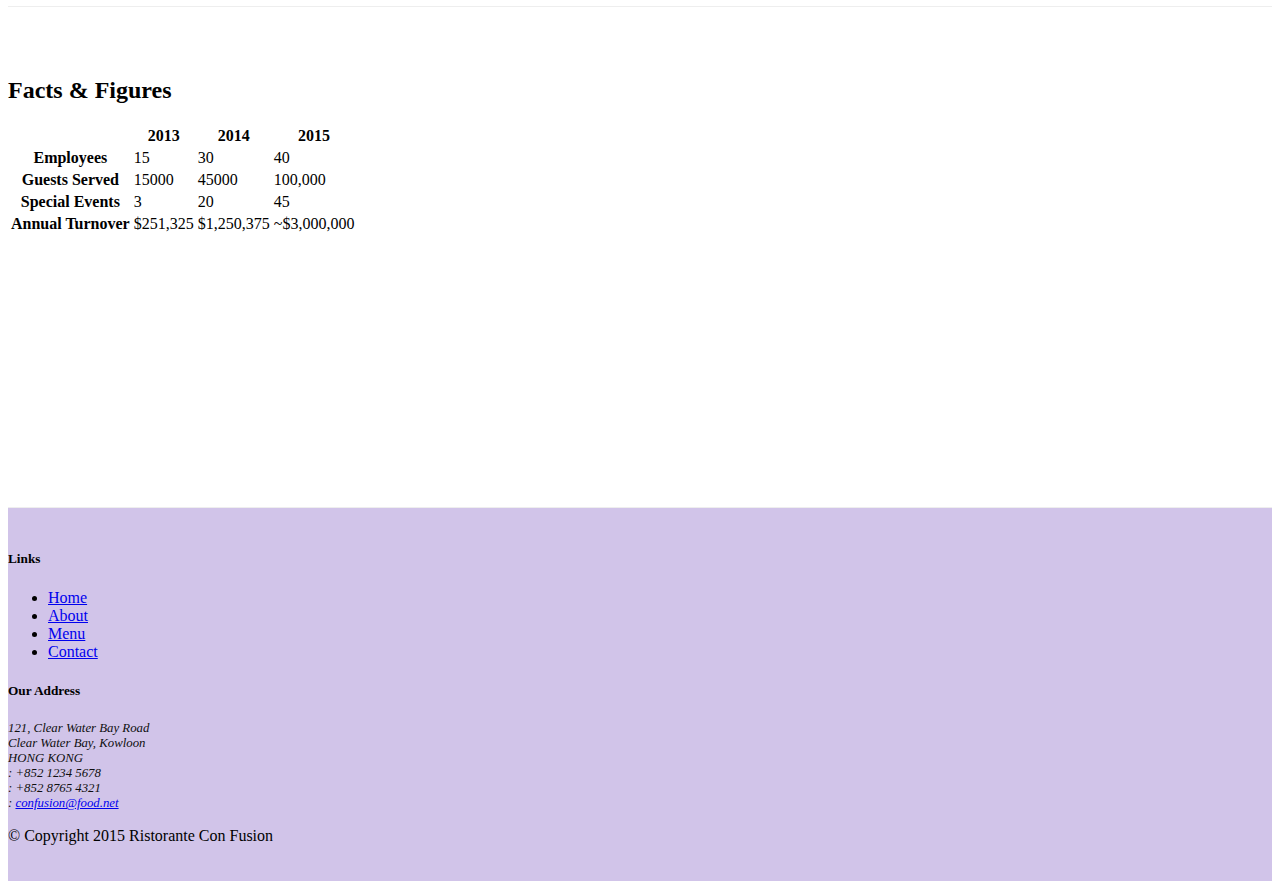
==== commit ddf69b5a: "tooltips and modals" ====
--- a/aboutus.html
+++ b/aboutus.html
@@ -97,43 +97,71 @@
 
         <div class="row row-content">
             <div class="col">
-                <h2>Corporate Leadership</h2>
-
-                <ul class="nav nav-tabs">
-                    <li class="nav-item">
-                      <a class="nav-link active" href="#peter" role="tab" data-toggle="tab">Peter Pan, CEO</a>
-                    </li>
-                    <li class="nav-item">
-                      <a class="nav-link" href="#danny" role="tab" data-toggle="tab">Danny Witherspoon, CFO</a>
-                    </li>
-                    <li class="nav-item">
-                      <a class="nav-link" href="#agumbe"role="tab" data-toggle="tab">Agumbe Tang, CTO</a>
-                    </li>
-                    <li class="nav-item">
-                      <a class="nav-link" href="#alberto" role="tab" data-toggle="tab">Alberto Somayya, Exec. Chef</a>
-                    </li>
-                </ul>
-
-                <div class="tab-content">
-                    <div role="tabpanel" id="peter" class="tab-pane fade show active">
-                        <h3>Peter Pan <small>Chief Epicurious Officer</small></h3>
+                <h2>Corporate Leadership</h2>             
+
+                <div id="accordion" role="tablist">
+                    <div class="card">
+                        <div class="card-header" role="tab" id="peterhead">
+                            <h3 class="mb-0">
+                                <a data-toggle="collapse" data-parent="#accordion" href="#peter">
+                                Peter Pan <small>Chief Epicurious Officer</small></a>
+                            </h3>
+                        </div>
+                    <div role="tabpanel" id="peter" class="collapse show">
+                        <div class="card-block">
                         <p class="hidden-sm-down">Our CEO, Peter, credits his hardworking East Asian immigrant parents who undertook the arduous journey to the shores of America with the intention of giving their children the best future. His mother's wizardy in the kitchen whipping up the tastiest dishes with whatever is available inexpensively at the supermarket, was his first inspiration to create the fusion cuisines for which <em>The Frying Pan</em> became well known. He brings his zeal for fusion cuisines to this restaurant, pioneering cross-cultural culinary connections.</p>
-                    </div>
-                    <div role="tabpanel" id="danny" class="tab-pane fade">
-                        <h3>Dhanasekaran Witherspoon <small>Chief Food Officer</small></h3>
-                        <p class="hidden-sm-down">Our CFO, Danny, as he is affectionately referred to by his colleagues, comes from a long established family tradition in farming and produce. His experiences growing up on a farm in the Australian outback gave him great appreciation for varieties of food sources. As he puts it in his own words, <em>Everything that runs, wins, and everything that stays, pays!</em></p>
-                    </div>
-                    <div role="tabpanel" id="agumbe" class="tab-pane fade">
-                        <h3>Agumbe Tang <small>Chief Taste Officer</small></h3>
-                        <p class="hidden-sm-down">Blessed with the most discerning gustatory sense, Agumbe, our CTO, personally ensures that every dish that we serve meets his exacting tastes. Our chefs dread the tongue lashing that ensues if their dish does not meet his exacting standards. He lives by his motto, <em>You click only if you survive my lick.</em></p>
-                    </div>
-                    <div role="tabpanel" id="alberto" class="tab-pane fade">
-                        <h3>Alberto Somayya <small>Executive Chef</small></h3>
-                        <p class="hidden-sm-down">Award winning three-star Michelin chef with wide International experience having worked closely with whos-who in the culinary world, he specializes in creating mouthwatering Indo-Italian fusion experiences. He says, <em>Put together the cuisines from the two craziest cultures, and you get a winning hit! Amma Mia!</em></p>
-                    </div>
+                        </div>
+                    </div>
+                    </div>
+
+                    <div class="card">
+                        <div class="card-header" role="tab" id="dannyhead">
+                        <h3 class="mb-0">
+                            <a class="collapsed" data-toggle="collapse" data-parent="#accordion" href="#danny">
+                            Dhanasekaran Witherspoon <small>Chief Food Officer</small>
+                            </a>
+                        </h3>
+                        </div>
+                    <div role="tabpanel" class="collapse" id="danny">
+                        <div class="card-block">
+                        <p class="hidden-xs-down">. . .</em></p>
+                        </div>
+                    </div>
+                    </div>
+
+                    <div class="card">
+                        <div class="card-header" role="tab" id="agumbehead">
+                        <h3 class="mb-0">
+                            <a class="collapsed" data-toggle="collapse" data-parent="#accordion" href="#agumbe">
+                            Agumbe Tang <small>Chief Taste Officer</small>
+                            </a>
+                        </h3>
+                    </div>
+                    <div role="tabpanel" class="collapse" id="agumbe">
+                        <div class="card-block">
+                        <p class="hidden-xs-down">. . .</em></p>
+                        </div>
+                    </div>
+                    </div>
+                    <div class="card">
+                        <div class="card-header" role="tab" id="albertohead">
+                        <h3 class="mb-0">
+                            <a class="collapsed" data-toggle="collapse" data-parent="#accordion" href="#alberto">
+                            Alberto Somayya <small>Executive Chef</small>
+                            </a>
+                        </h3>
+                    </div>
+                    <div role="tabpanel" class="collapse" id="alberto">
+                        <div class="card-block">
+                        <p class="hidden-xs-down">. . .</em></p>
+                        </div>
+                    </div>
+                    </div>
+
                 </div>
             </div>
        </div>
+
        <div class="row row-content">
            <div class="col-12 col-sm-9">
                <h2>Facts &amp; Figures</h2>
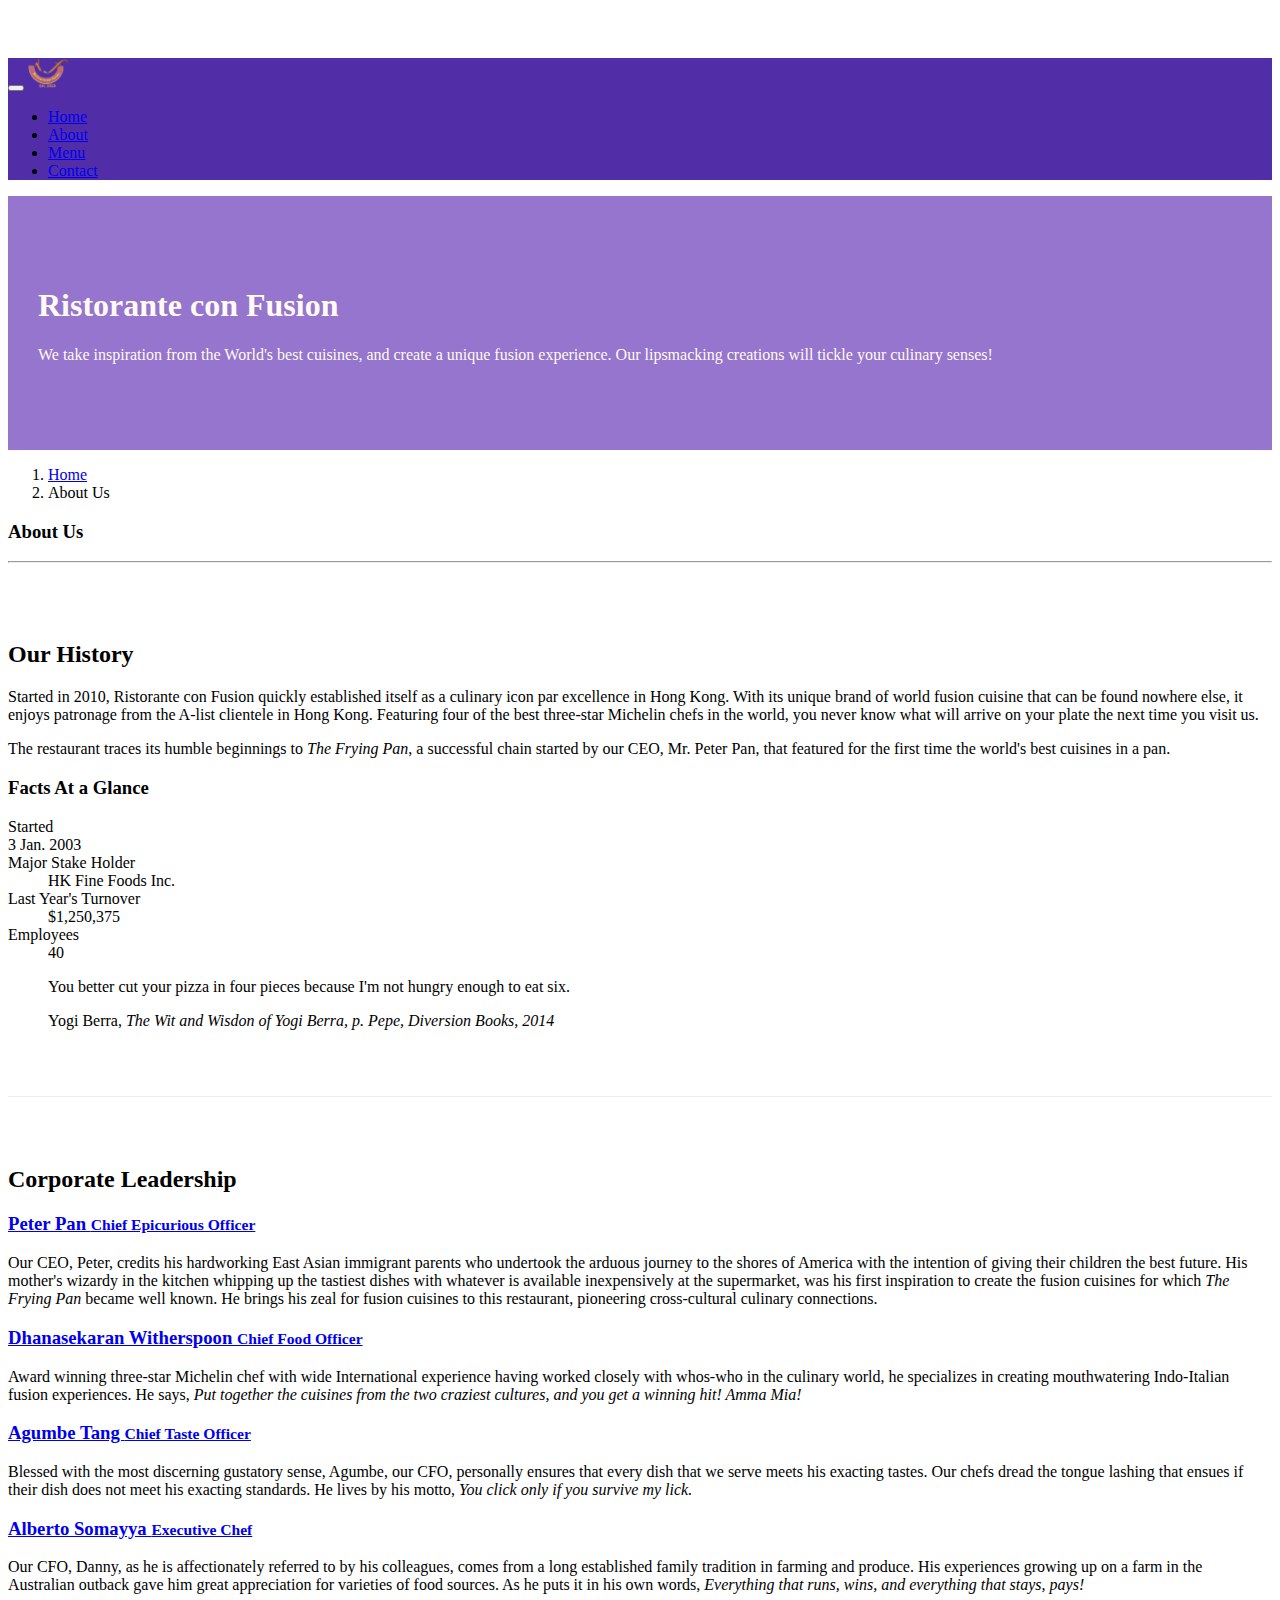
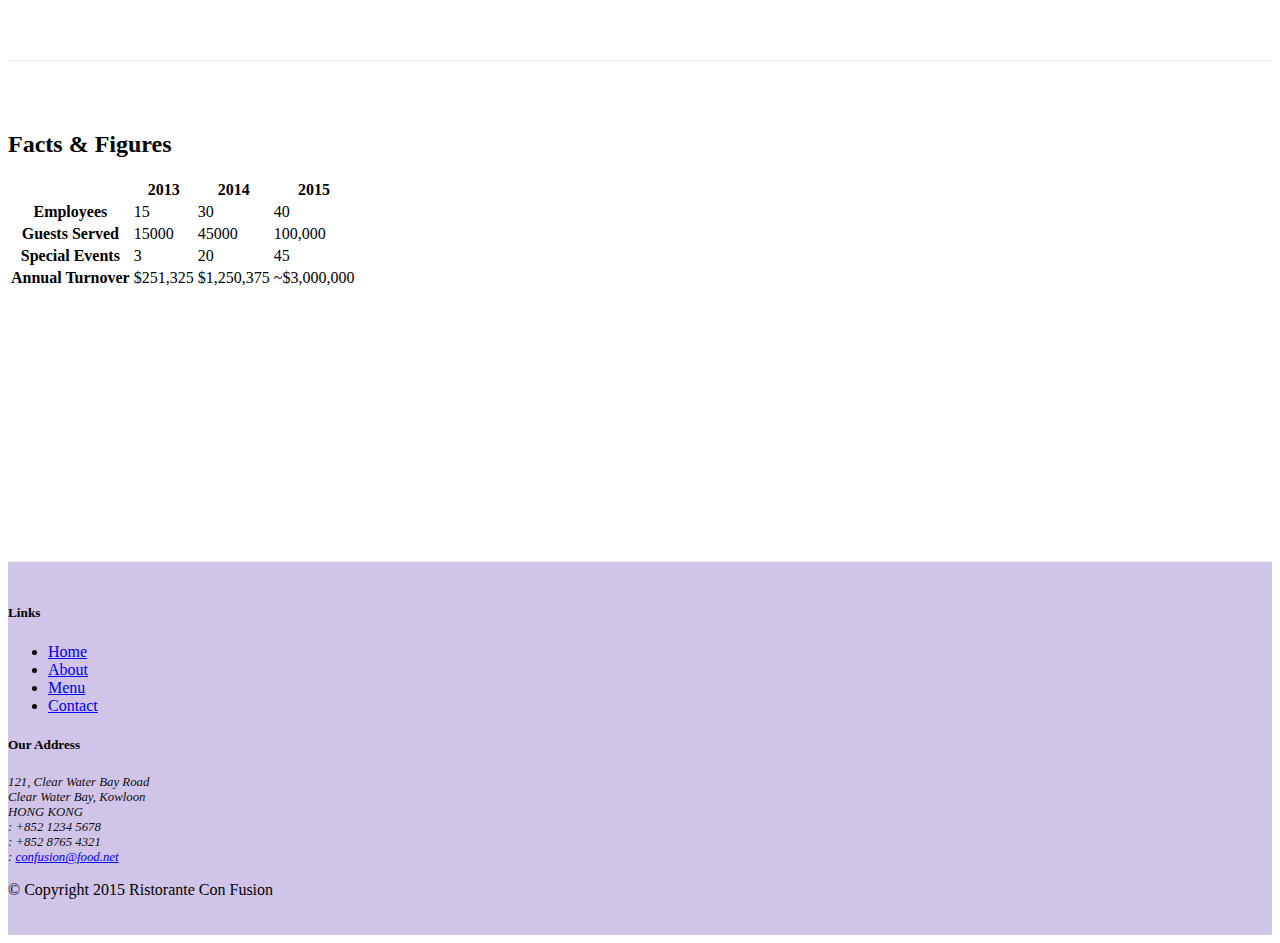
==== commit 0d55f2f6: "Assignment3" ====
--- a/aboutus.html
+++ b/aboutus.html
@@ -12,6 +12,7 @@
     <link rel="stylesheet" href="node_modules/font-awesome/css/font-awesome.min.css">
     <link rel="stylesheet" href="css/bootstrap-social.css">
     <link rel="stylesheet" href="css/styles.css">
+
 
     <title>Ristorante Con Fusion</title>
 </head>
@@ -124,7 +125,7 @@
                         </div>
                     <div role="tabpanel" class="collapse" id="danny">
                         <div class="card-block">
-                        <p class="hidden-xs-down">. . .</em></p>
+                        <p class="hidden-xs-down">Award winning three-star Michelin chef with wide International experience having worked closely with whos-who in the culinary world, he specializes in creating mouthwatering Indo-Italian fusion experiences. He says, <em>Put together the cuisines from the two craziest cultures, and you get a winning hit! Amma Mia!</em></p>
                         </div>
                     </div>
                     </div>
@@ -139,7 +140,7 @@
                     </div>
                     <div role="tabpanel" class="collapse" id="agumbe">
                         <div class="card-block">
-                        <p class="hidden-xs-down">. . .</em></p>
+                        <p class="hidden-xs-down">Blessed with the most discerning gustatory sense, Agumbe, our CFO, personally ensures that every dish that we serve meets his exacting tastes. Our chefs dread the tongue lashing that ensues if their dish does not meet his exacting standards. He lives by his motto, <em>You click only if you survive my lick.</em></p>
                         </div>
                     </div>
                     </div>
@@ -153,7 +154,7 @@
                     </div>
                     <div role="tabpanel" class="collapse" id="alberto">
                         <div class="card-block">
-                        <p class="hidden-xs-down">. . .</em></p>
+                        <p class="hidden-xs-down">Our CFO, Danny, as he is affectionately referred to by his colleagues, comes from a long established family tradition in farming and produce. His experiences growing up on a farm in the Australian outback gave him great appreciation for varieties of food sources. As he puts it in his own words, <em>Everything that runs, wins, and everything that stays, pays!</em></p>
                         </div>
                     </div>
                     </div>
@@ -252,6 +253,10 @@
         </div>
     </footer>
 
+    <script src="node_modules/jquery/dist/jquery.min.js"></script>
+    <script src="node_modules/tether/dist/js/tether.min.js"></script>
+    <script src="node_modules/bootstrap/dist/js/bootstrap.min.js"></script>
+
 </body>
 
 </html>--- a/css/styles.css
+++ b/css/styles.css
@@ -43,4 +43,19 @@
     border-right: 1px solid #ddd;
     border-bottom: 1px solid #ddd;
     padding: 10px;
+}
+
+.carousel{
+    background: #512DA8;
+}
+
+.carousel-item{
+    height: 300px;
+}
+
+.carousel-item img{
+    position: absolute;
+    top: 0;
+    left: 0;
+    min-height: 300px;
 }